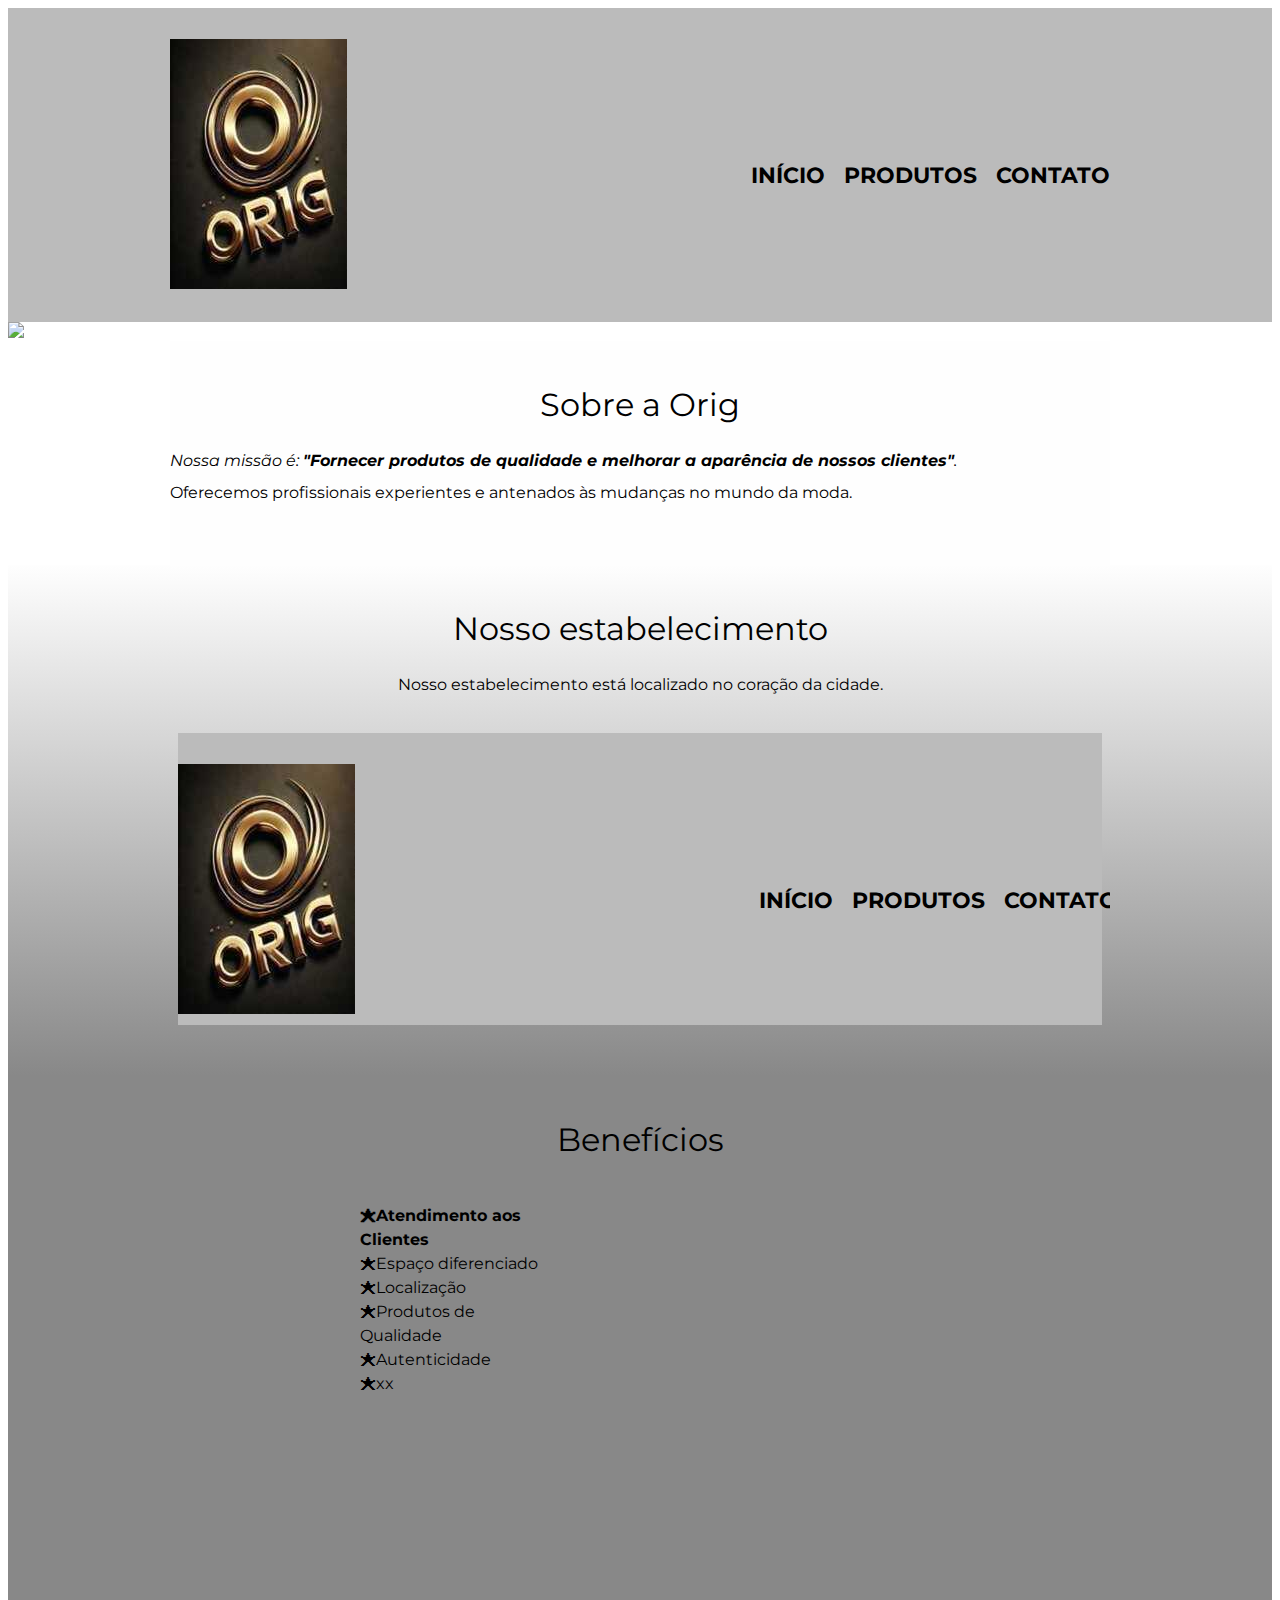
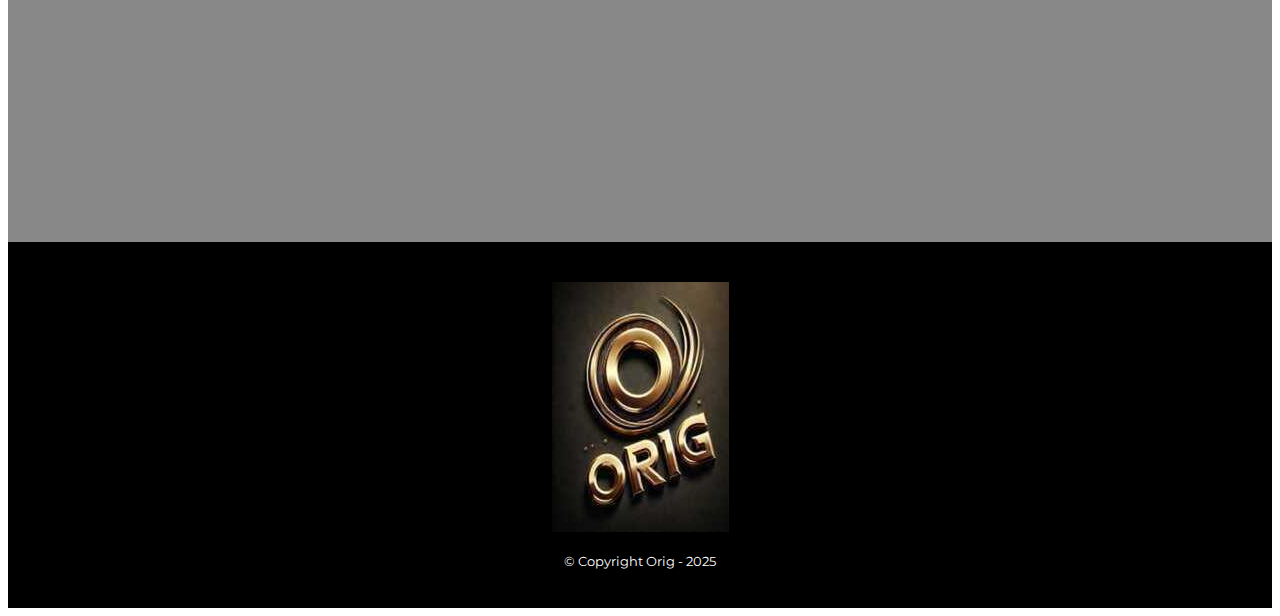
==== index.html @ 33fc019c "Add files via upload" ====
<!DOCTYPE html>
<html lang="pt-br">
	<head>
		<meta charset="UTF-8">
		<meta name="viewport" content="width=device-width">
		<title>Orig</title>

		<link rel="stylesheet" href="reset.css">
		<link rel="stylesheet" href="style.css">
		<link href="https://fonts.googleapis.com/css?family=Montserrat&display=swap" rel="stylesheet">
	</head>

	<body>
		<header>
			<div class="caixa">
				<h1><img src="logo.jpeg"></h1>

				<nav>
					<ul>
						<li><a href="index.html">Início</a></li>
						<li><a href="produtos.html">Produtos</a></li>
						<li><a href="contato.html">Contato</a></li>
					</ul>
				</nav>
			</div>
		</header>

		<img class="banner" src="banner.jpeg">

		<main>
			<section class="principal">
				<h2 class="titulo-principal">Sobre a Orig</h2>	<p id="missao"><em>Nossa missão é: <strong>"Fornecer produtos de qualidade e melhorar a aparência de nossos clientes"</strong>.</em></p>

				<p>Oferecemos profissionais experientes e antenados às mudanças no mundo da moda.</p>
			</section>

			<section class="mapa">
				<h3 class="titulo-principal">Nosso estabelecimento</h3>
				<p>Nosso estabelecimento está localizado no coração da cidade.</p>

				<div class="mapa-conteudo">
					<iframe src=## width="100%" height="300" frameborder="0" style="border:0;" allowfullscreen=""></iframe>
				</div>
			</section>

			<section class="beneficios">
				<h3 class="titulo-principal">Benefícios</h3>

				<div class="conteudo-beneficios">
					<ul class="lista-beneficios">
			<li class="itens">Atendimento aos Clientes</li>
			<li class="itens">Espaço diferenciado</li>
			<li class="itens">Localização</li>
			<li class="itens">Produtos de Qualidade</li>
			<li class="itens">Autenticidade</li>
			<li class="itens">xx</li>
</div>

				<div class="video">
					<iframe width="100%" height="315" src="https://www.youtube.com/embed/wcVVXUV0YUY" frameborder="0" allow="accelerometer; autoplay; encrypted-media; gyroscope; picture-in-picture" allowfullscreen></iframe>
				</div>
			</section>
		</main>

		<footer>
			<img src="logo.jpeg">
			<p class="copyright">&copy; Copyright Orig - 2025</p>
		</footer>
	</body>
</html>
---- style.css ----
body {
	font-family: 'Montserrat', sans-serif;
}

header {
	background: #BBBBBB;
	padding: 20px 0;
}

.caixa {
	position: relative;
	width: 940px;
	margin: 0 auto;
}

nav {
	position: absolute;
	top: 110px;
	right: 0;
}

nav li {
	display: inline;
	margin: 0 0 0 15px;
}

nav a {
	text-transform: uppercase;
	color: #000000;
	font-weight: bold;
	font-size: 22px;
	text-decoration: none;
}

nav a:hover {
	color: #C78C19;
	text-decoration: underline;
}

.produtos {
	width: 940px;
	margin: 0 auto;
	padding: 50px 0;
}

.produtos li {
	display: inline-block;
	text-align: center;
	width: 30%;
	vertical-align: top;
	margin: 0 1.5%;
	padding: 30px 20px;
	box-sizing: border-box;
	border: 2px solid #000000;
	border-radius: 10px;
}

.produtos li:hover {
	border-color: #C78C19;
}

.produtos li:active {
	border-color: #088C19;	
}

.produtos li:hover h2 {
	font-size: 34px;
}

.produtos h2 {
	font-size: 30px;
	font-weight: bold;
}

.produto-descricao {
	font-size: 18px;
}

.produto-preco {
	font-size: 22px;
	font-weight: bold;
	margin-top: 10px;
}

footer {
	text-align: center;
	background: #000000;
	padding: 40px 0;
}

.copyright {
	color: #FFFFFF;
	font-size: 13px;
	margin: 20px 0 0;
}

main {
	
}

form {
	margin: 40px 0;
}

form label, form legend {
	display:block;
	font-size: 20px;
	margin: 0 0 10px;
}

.input-padrao {
	display: block;
	margin: 0 0 20px;
	padding: 10px 25px;
	width: 50%;
}

.checkbox {
	margin: 20px 0;
}

.enviar {
	width:40%;
	padding: 15px 0;
	background: orange;
	color: white;
	font-weight: bold;
	font-size: 18px;
	border: none;
	border-radius: 5px;
	transition: 1s all;
	cursor: pointer;
}

.enviar:hover {
	background: darkorange;
	transform: scale(1.2);
}

table {
	margin: 20px 0 40px;
}

thead {
	background: #555555;
	color: white;
	font-weight: bold;
}

td, th {
	border: 1px solid #000000;
	padding: 8px 15px;
}


/* css da página inicial */
.banner {
	width:100%;
}

.titulo-principal {
	text-align: center;
	font-size: 2em;
	margin: 0 0 1em;
	clear: left;
}

.principal {
	padding: 3em 0;
	background: #FEFEFE;
	width: 940px;
	margin: 0 auto;
}

.principal p {
	margin: 0 0 1em;
}

.principal strong {
	font-weight: bold;
}

.principal em {
	font-style: italic;
}

.utensilios {
	width: 120px;
	float: left;
	margin: 0 20px 20px 0;
}

.mapa {
	padding: 3em 0;
	background: linear-gradient(#FEFEFE, #888888);
}

.mapa-conteudo {
	width: 940px;
	margin: 0 auto;
}

.mapa p {
	margin: 0 0 2em;
	text-align: center;
}

.beneficios {
	padding: 3em 0;
	background: #888888;
}

.conteudo-beneficios {
	width: 640px;
	margin: 0 auto;
}

.lista-beneficios {
	width: 30%;
	display: inline-block;
	vertical-align: top;
}

.itens {
	line-height: 1.5;
}

.itens:first-child {
	font-weight: bold;
}

.itens:before {
	content: "🟊";
}

.imagem-beneficios {
	width: 60%;
	opacity: 1;
	transition: 400ms;
	box-shadow: 10px 10px 10px 0 #000000;
}

.imagem-beneficios:hover {
	opacity: 0.3;
}

.video {
	width: 560px;
	margin: 2em auto;
}

@media screen and (max-width: 480px) {
	.caixa, .principal, .conteudo-beneficios, .mapa-conteudo, .video {
		width: auto;
	}

	h1 {
		text-align: center;
	}

	nav {
		position: static;
	}

	.lista-beneficios, .imagem-beneficios {
		width: 100%;
	}
}
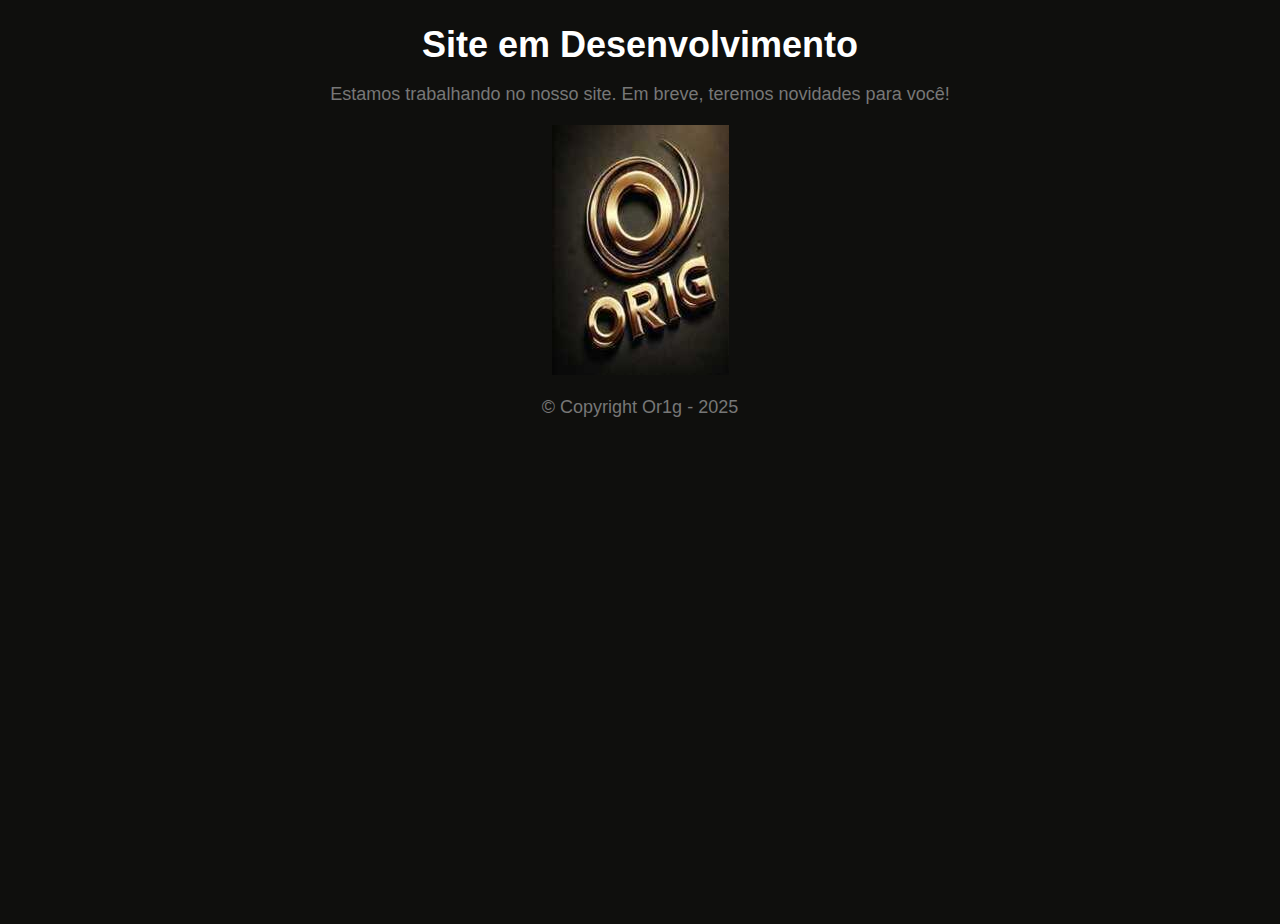
==== commit 2f3d3542: "Update index.html" ====
--- a/index.html
+++ b/index.html
@@ -1,70 +1,54 @@
 <!DOCTYPE html>
 <html lang="pt-br">
-	<head>
-		<meta charset="UTF-8">
-		<meta name="viewport" content="width=device-width">
-		<title>Orig</title>
-
-		<link rel="stylesheet" href="reset.css">
-		<link rel="stylesheet" href="style.css">
-		<link href="https://fonts.googleapis.com/css?family=Montserrat&display=swap" rel="stylesheet">
-	</head>
-
-	<body>
-		<header>
-			<div class="caixa">
-				<h1><img src="logo.jpeg"></h1>
-
-				<nav>
-					<ul>
-						<li><a href="index.html">Início</a></li>
-						<li><a href="produtos.html">Produtos</a></li>
-						<li><a href="contato.html">Contato</a></li>
-					</ul>
-				</nav>
-			</div>
-		</header>
-
-		<img class="banner" src="banner.jpeg">
-
-		<main>
-			<section class="principal">
-				<h2 class="titulo-principal">Sobre a Orig</h2>	<p id="missao"><em>Nossa missão é: <strong>"Fornecer produtos de qualidade e melhorar a aparência de nossos clientes"</strong>.</em></p>
-
-				<p>Oferecemos profissionais experientes e antenados às mudanças no mundo da moda.</p>
-			</section>
-
-			<section class="mapa">
-				<h3 class="titulo-principal">Nosso estabelecimento</h3>
-				<p>Nosso estabelecimento está localizado no coração da cidade.</p>
-
-				<div class="mapa-conteudo">
-					<iframe src=## width="100%" height="300" frameborder="0" style="border:0;" allowfullscreen=""></iframe>
-				</div>
-			</section>
-
-			<section class="beneficios">
-				<h3 class="titulo-principal">Benefícios</h3>
-
-				<div class="conteudo-beneficios">
-					<ul class="lista-beneficios">
-			<li class="itens">Atendimento aos Clientes</li>
-			<li class="itens">Espaço diferenciado</li>
-			<li class="itens">Localização</li>
-			<li class="itens">Produtos de Qualidade</li>
-			<li class="itens">Autenticidade</li>
-			<li class="itens">xx</li>
-</div>
-
-				<div class="video">
-					<iframe width="100%" height="315" src="https://www.youtube.com/embed/wcVVXUV0YUY" frameborder="0" allow="accelerometer; autoplay; encrypted-media; gyroscope; picture-in-picture" allowfullscreen></iframe>
-				</div>
-			</section>
-		</main>
-
-		<footer>
-			<img src="logo.jpeg">
-			<p class="copyright">&copy; Copyright Orig - 2025</p>
+<head>
+    <meta charset="UTF-8">
+    <meta name="viewport" content="width=device-width, initial-scale=1.0">
+    <title>Site em Desenvolvimento</title>
+    <body>
+    <h1>Site em Desenvolvimento</h1>
+    <p>Estamos trabalhando no nosso site. Em breve, teremos novidades para você!</p>
+    
+    <footer> 
+    <img src="logo.jpeg">
+    <footer>
+			<p class="copyright">&copy; Copyright Or1g - 2025</p>
 		</footer>
 	</body>
 </html>
+
+    <style>
+        body {
+            font-family: Arial, sans-serif;
+            margin: 0;
+            padding: 0;
+            height: 100vh;
+            display: column;
+            justify-content: center;
+            align-items: center;
+            background-color: #0f0f0d;
+            text-align: center;
+        }
+
+        .container {
+            display: flex;
+            flex-direction: column;
+            justify-content: center;
+            align-items: center;
+        }
+
+        h1 {
+            font-size: 36px;
+            color: #FFFFFF;
+            margin-bottom: 10px;
+        }
+
+        p {
+            font-size: 18px;
+            color: #777;
+            margin-bottom: 20px;
+        }
+
+        img {
+            max-width: 15%;
+            height: auto;
+       
